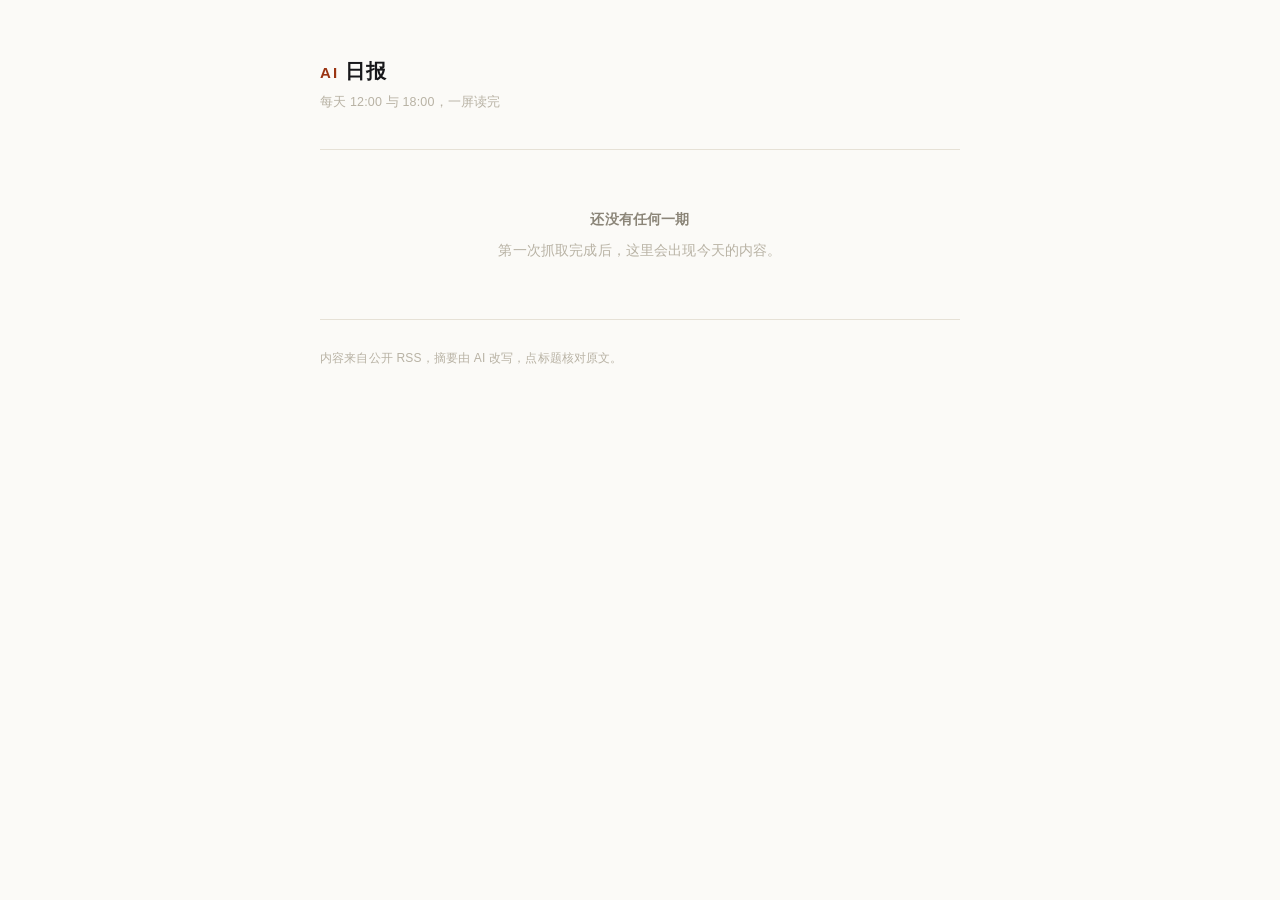
==== 04_Project/site/index.html @ 0ed0b499 "feat: AI 行业日报站初始版本 抓取 9 个 RSS 源，去重排序后生成每期报表；纯静态站，零后端零密钥； 定时与部署跑在 GitHub Actions，不依赖本机。" ====
<!DOCTYPE html>
<html lang="zh-CN">
<head>
<meta charset="utf-8">
<meta name="viewport" content="width=device-width, initial-scale=1, viewport-fit=cover">
<meta name="theme-color" content="#fbfaf7">
<meta name="description" content="每天两期，AI 行业最新消息，一屏读完。">
<title>AI 日报</title>
<link rel="stylesheet" href="style.css">
</head>
<body>

<header class="masthead">
  <div class="brand">
    <span class="mark">AI</span><span class="word">日报</span>
  </div>
  <p class="tagline">每天 12:00 与 18:00，一屏读完</p>
</header>

<nav class="sessions" id="sessions" aria-label="期次切换"></nav>

<main id="app" aria-live="polite">
  <p class="empty">正在载入…</p>
</main>

<footer class="foot">
  <p>内容来自公开 RSS，摘要由 AI 改写，点标题核对原文。</p>
  <p class="dim" id="built"></p>
</footer>

<noscript><p class="empty">这个页面需要 JavaScript 才能显示内容。</p></noscript>

<script src="data.js"></script>
<script src="app.js"></script>
</body>
</html>
---- 04_Project/site/style.css ----
:root {
  --paper: #fbfaf7;
  --ink: #17171a;
  --muted: #8b8578;
  --faint: #b8b2a4;
  --rule: #e6e1d6;
  --accent: #9a3412;
  --tap: #7a5c46;
}

* { box-sizing: border-box; }

html { -webkit-text-size-adjust: 100%; }

body {
  margin: 0;
  background: var(--paper);
  color: var(--ink);
  font-family: -apple-system, BlinkMacSystemFont, "PingFang SC",
    "HarmonyOS Sans SC", "Microsoft YaHei", "Noto Sans CJK SC", sans-serif;
  font-size: 16px;
  line-height: 1.7;
  letter-spacing: 0.01em;
  padding: 0 20px calc(48px + env(safe-area-inset-bottom));
}

.masthead {
  max-width: 640px;
  margin: 0 auto;
  padding: 36px 0 18px;
}

.brand {
  display: flex;
  align-items: baseline;
  gap: 6px;
  font-weight: 700;
  letter-spacing: 0.02em;
}

.brand .mark {
  font-size: 15px;
  letter-spacing: 0.14em;
  color: var(--accent);
}

.brand .word { font-size: 20px; }

.tagline {
  margin: 4px 0 0;
  font-size: 12.5px;
  color: var(--faint);
}

/* ── 期次切换 ───────────────────────────── */

.sessions {
  max-width: 640px;
  margin: 0 auto 10px;
  display: flex;
  gap: 8px;
  overflow-x: auto;
  padding: 6px 0 12px;
  border-bottom: 1px solid var(--rule);
  scrollbar-width: none;
}

.sessions::-webkit-scrollbar { display: none; }

.chip {
  flex: 0 0 auto;
  border: 1px solid var(--rule);
  border-radius: 999px;
  padding: 4px 12px;
  font-size: 12.5px;
  color: var(--muted);
  background: transparent;
  font-family: inherit;
  cursor: pointer;
}

.chip[aria-current="true"] {
  border-color: var(--ink);
  color: var(--ink);
  font-weight: 600;
}

/* ── 正文 ───────────────────────────────── */

main {
  max-width: 640px;
  margin: 0 auto;
}

.dateline {
  margin: 22px 0 4px;
  display: flex;
  align-items: baseline;
  gap: 10px;
  flex-wrap: wrap;
}

.dateline h1 {
  margin: 0;
  font-size: 26px;
  line-height: 1.3;
  letter-spacing: -0.01em;
}

.dateline .sub {
  font-size: 12.5px;
  color: var(--faint);
}

.intro {
  margin: 0 0 8px;
  font-size: 13px;
  color: var(--muted);
}

.list {
  list-style: none;
  margin: 0;
  padding: 0;
}

.item {
  display: grid;
  grid-template-columns: 30px 1fr;
  gap: 14px;
  padding: 18px 0;
  border-bottom: 1px solid var(--rule);
  transition: opacity 0.18s ease;
}

.item .num {
  font-size: 12px;
  color: var(--faint);
  font-variant-numeric: tabular-nums;
  padding-top: 6px;
  letter-spacing: 0.06em;
}

.item .meta {
  display: flex;
  align-items: center;
  gap: 8px;
  font-size: 11.5px;
  color: var(--faint);
  margin-bottom: 4px;
}

.cat {
  color: var(--tap);
  border: 1px solid var(--rule);
  border-radius: 3px;
  padding: 0 5px;
  font-size: 11px;
  line-height: 17px;
}

.src { color: var(--muted); }

.title {
  margin: 0;
  font-size: 16.5px;
  line-height: 1.5;
  font-weight: 600;
  letter-spacing: 0;
}

.title a {
  color: inherit;
  text-decoration: none;
}

.title a:active { color: var(--accent); }

.sum {
  margin: 6px 0 0;
  font-size: 14px;
  line-height: 1.72;
  color: #4b4740;
}

/* 前三条：加重 */
.item.lead .title { font-size: 19px; line-height: 1.45; }
.item.lead .sum { font-size: 14.5px; color: #3a3730; }
.item.lead { padding-top: 22px; padding-bottom: 22px; }

/* 已读 */
.item.read { opacity: 0.34; }
.item.read .sum { display: none; }

.empty {
  max-width: 640px;
  margin: 56px auto;
  text-align: center;
  color: var(--faint);
  font-size: 14px;
  line-height: 1.9;
}

.empty strong {
  display: block;
  color: var(--muted);
  font-weight: 600;
  margin-bottom: 4px;
}

.foot {
  max-width: 640px;
  margin: 44px auto 0;
  padding-top: 16px;
  border-top: 1px solid var(--rule);
  font-size: 12px;
  color: var(--faint);
  line-height: 1.8;
}

.foot .dim { color: #cdc7ba; }

@media (min-width: 700px) {
  body { padding: 0 32px 64px; }
  .masthead { padding-top: 54px; }
}
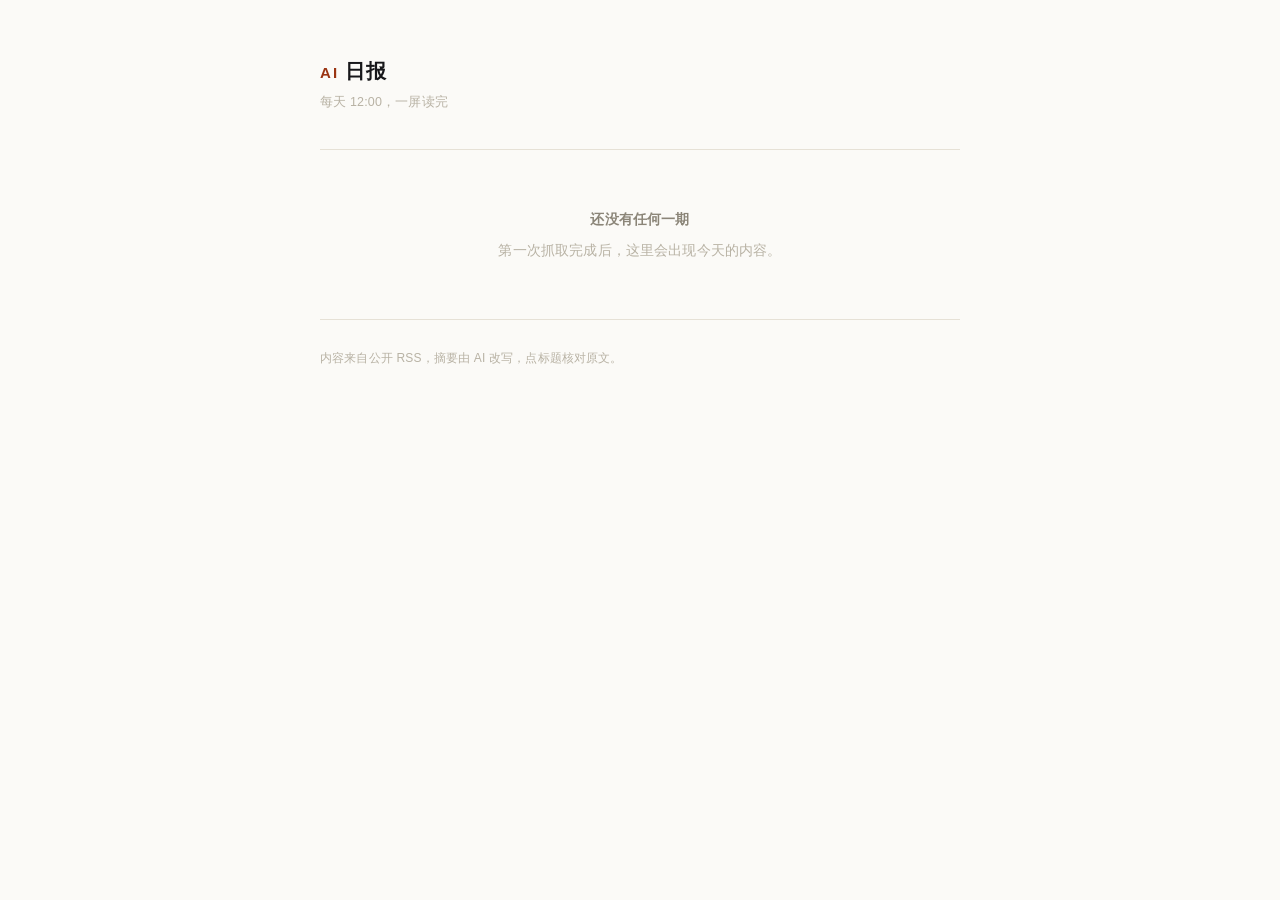
==== commit cac25157: "fix: 按审阅报告修完阻断项与正确性问题 用户可见 / 事实错误： - site/index.html 的 description 与标语仍写着已取消的 18:00 档 - app.js 空态文案「" ====
--- a/04_Project/site/index.html
+++ b/04_Project/site/index.html
@@ -4,7 +4,7 @@
 <meta charset="utf-8">
 <meta name="viewport" content="width=device-width, initial-scale=1, viewport-fit=cover">
 <meta name="theme-color" content="#fbfaf7">
-<meta name="description" content="每天两期，AI 行业最新消息，一屏读完。">
+<meta name="description" content="每天中午 12:00，AI 行业最新消息，一屏读完。">
 <title>AI 日报</title>
 <link rel="stylesheet" href="style.css">
 </head>
@@ -14,7 +14,7 @@
   <div class="brand">
     <span class="mark">AI</span><span class="word">日报</span>
   </div>
-  <p class="tagline">每天 12:00 与 18:00，一屏读完</p>
+  <p class="tagline">每天 12:00，一屏读完</p>
 </header>
 
 <nav class="sessions" id="sessions" aria-label="期次切换"></nav>
